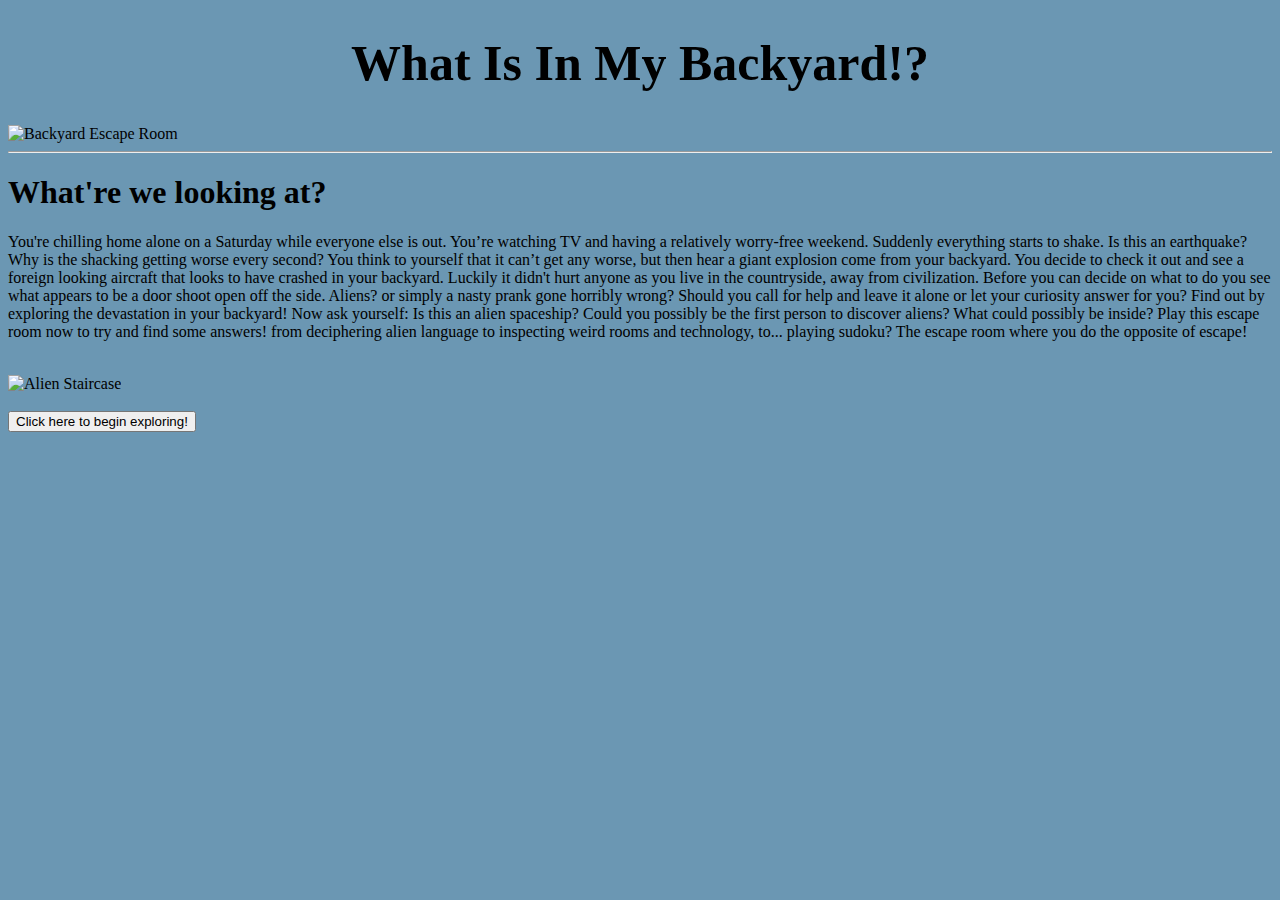
==== index.html @ 412f0c97 "Add files via upload" ====
<!DOCTYPE html>
<html lang="en" >
<head>
  <meta charset="UTF-8">
  <title>CodePen - Escape Room Intro</title>
  <title>What is in my backyard!?</title>
<style>
h2 {text-align:center;}
body {background-color:#6b97b3; }
nav {text-align:center; font-size:25px;}
a {text-decoration: none; color:black;}
a:hover {color:blue ;}
.toptitle {font-size:50px; text-align:center;}
@import url('https://fonts.googleapis.com/css2?family=Permanent+Marker&family=Zen+Kurenaido&display=swap');
</style><link rel="stylesheet" href="./style.css">

</head>
<body>
<!-- partial:index.partial.html -->
<h1 class="toptitle">What Is In My Backyard!?</h1>
<!-- This is old, unused code that was used back at the start of the project.

<h2>Art History/Futuristic</h2>

 <nav>
  <a href="#narrative">Narrative (Start) |</a>
  <a href="#puzzle1">Puzzle 1 |</a>
  <a href="#puzzle2">Puzzle 2 |</a>
  <a href="#puzzle3">Puzzle 3 |</a>
  <a href="#puzzle4">Puzzle 4 |</a>
  <a href="#puzzle5">Puzzle 5 |</a>
  <a href="#puzzle6">Puzzle 6 |</a>
  <a href="#conclusion">Conclusion (End)</a>
</nav> -->

<!-- The title image -->
<img src="https://raw.githubusercontent.com/ItsyaTroy/EscapeRoomNarrativePenning/main/WhatIsInMyBackyard.jpg" alt="Backyard Escape Room" width="650px" height="450px">


<br>
<hr>

<!-- Opening Narrative for the escape room -->
<h1 id="narrative">What're we looking at?</h1>
<p id="narrative">You're chilling home alone on a Saturday while everyone else is out. You’re watching TV and having a relatively worry-free weekend. Suddenly everything starts to shake. Is this an earthquake? Why is the shacking getting worse every second? You think to yourself that it can’t get any worse, but then hear a giant explosion come from your backyard. You decide to check it out and see a foreign looking aircraft that looks to have crashed in your backyard. Luckily it didn't hurt anyone as you live in the countryside, away from civilization. Before you can decide on what to do you see what appears to be a door shoot open off the side. Aliens? or simply a nasty prank gone horribly wrong? Should you call for help and leave it alone or let your curiosity answer for you? Find out by exploring the devastation in your backyard!  Now ask yourself: Is this an alien spaceship? Could you possibly be the first person to discover aliens? What could possibly be inside? Play this escape room now to try and find some answers! from deciphering alien language to inspecting weird rooms and technology, to... playing sudoku? The escape room where you do the opposite of escape! </p>
<br>

<!--The ship entrance image -->
<img src="https://raw.githubusercontent.com/ItsyaTroy/EscapeRoomNarrativePenning/main/media/Entrance.jpg" height="400px" alt="Alien Staircase" >
<br>
<br>

<!-- Starting Button -->
<div class="centeredbutton">
  <a href="Puzzle1.html">
 <button type="button">
  Click here to begin exploring!
    </button>
  </a>
</div>
<!-- partial -->
  
</body>
</html>
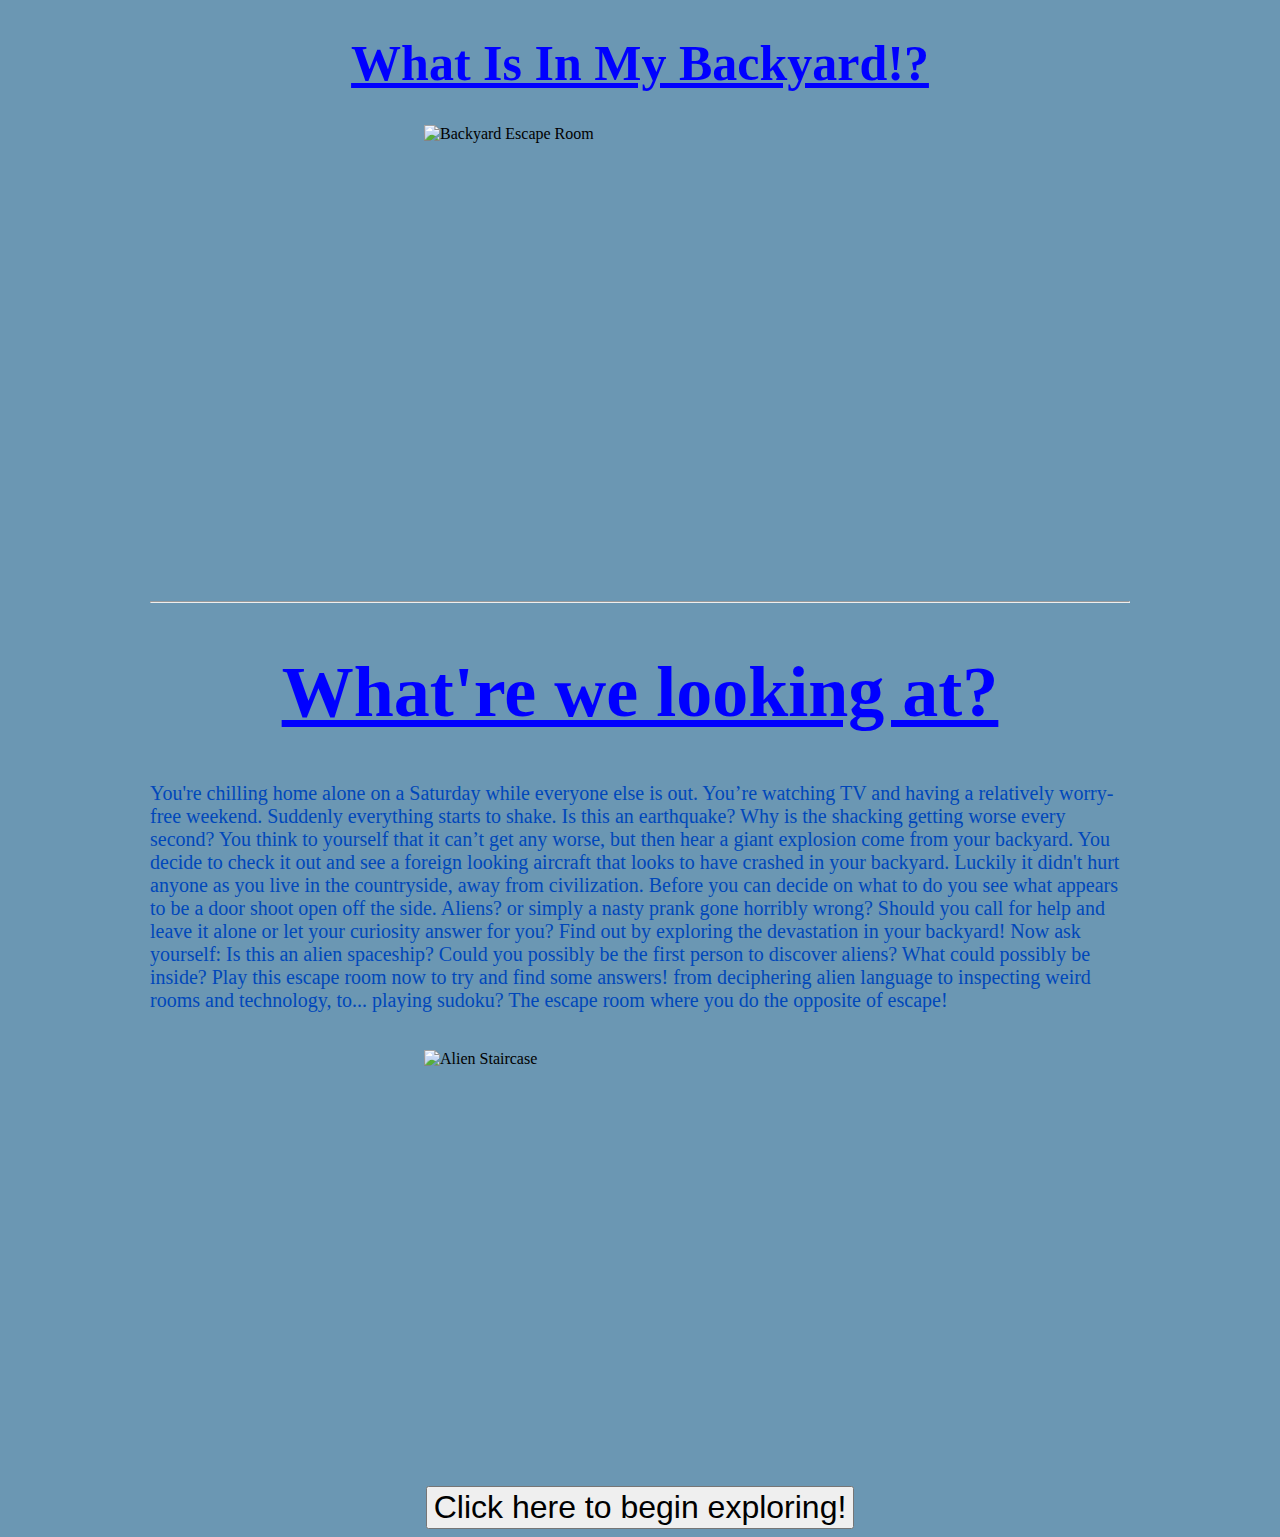
==== commit 4d1aac9c: "Update index.html" ====
--- a/index.html
+++ b/index.html
@@ -1,8 +1,9 @@
 <!DOCTYPE html>
 <html lang="en" >
 <head>
+  <link rel="stylesheet" href="style0.css">
   <meta charset="UTF-8">
-  <title>CodePen - Escape Room Intro</title>
+  <title>Escape Room Intro</title>
   <title>What is in my backyard!?</title>
 <style>
 h2 {text-align:center;}
@@ -52,7 +53,7 @@
 
 <!-- Starting Button -->
 <div class="centeredbutton">
-  <a href="Puzzle1.html">
+  <a href="puzzle1.html">
  <button type="button">
   Click here to begin exploring!
     </button>
--- a/style0.css
+++ b/style0.css
@@ -0,0 +1,48 @@
+/* This is the universal code. I used it here to center the content */
+* {
+  margin-left:50px;
+  margin-right: 50px;
+  
+}
+
+/* This is for the iamges. I used it here to center the image */
+img {
+  display: block;
+  margin-left: auto;
+  margin-right: auto;
+  width: 40%;
+}
+
+/* The styling of the main heading. I used it for extra emphasis */
+h1 {
+  text-decoration: underline;
+}
+/* The styling of the top heading. I used it so the title is always present and the same */
+h1, .toptitle {
+  color: blue;
+  font-size:72px;
+  text-align:center;
+}
+
+/* Paragraph Styling  */
+p {
+  color:#0047ba;
+  font-size:20px;
+}
+
+/* Button Styling  */
+button {
+  text-align:center;
+  font-size:32px;
+}
+
+/* Button Styling that centers the button */
+.centeredbutton {
+  text-align:center;
+}
+
+/* This one essentially changes amy text with this ID attached to the google font (for this site it is all of the text)  */
+#narrative {
+font-family: 'Permanent Marker', cursive;
+  
+}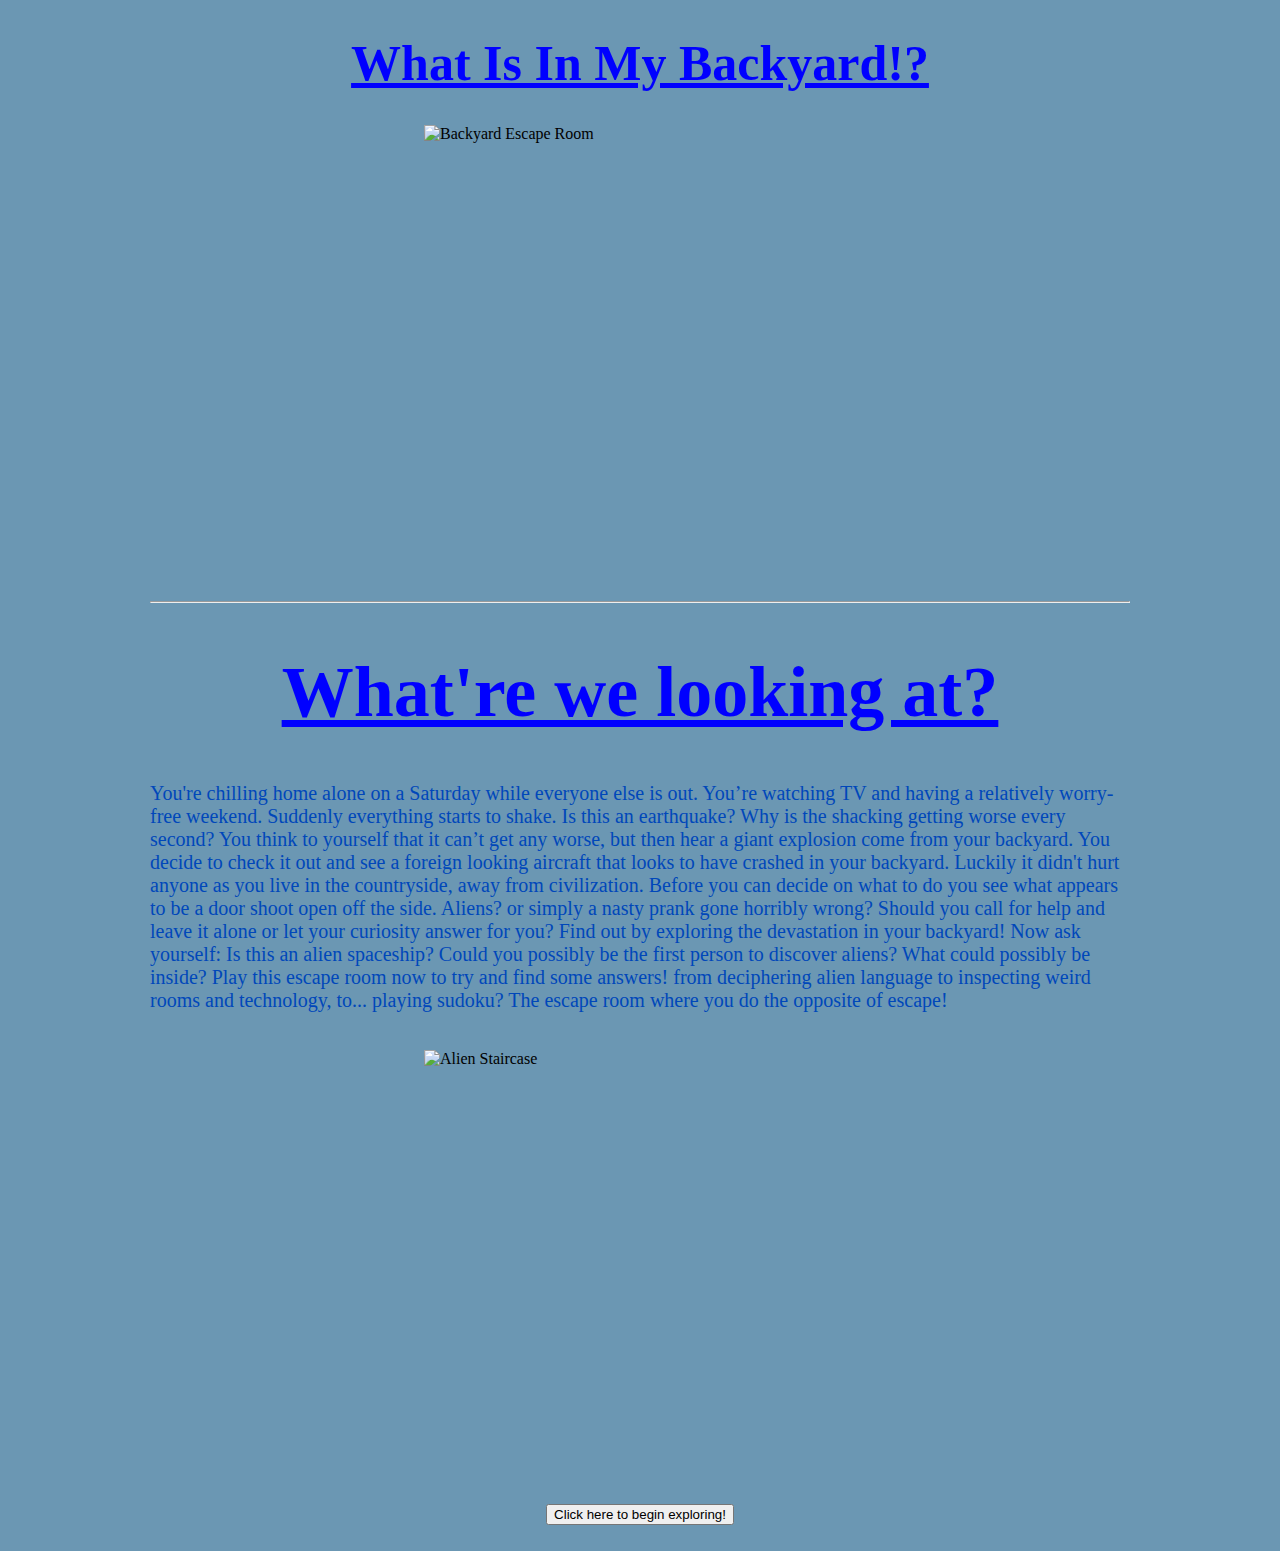
==== commit 451f842d: "Update index.html" ====
--- a/index.html
+++ b/index.html
@@ -53,10 +53,13 @@
 
 <!-- Starting Button -->
 <div class="centeredbutton">
-  <a href="puzzle1.html">
- <button type="button">
-  Click here to begin exploring!
-    </button>
+  <a href="https://itsyatroy.github.io/EscapeRoomNarrativePenning/Puzzle1.html">
+
+   
+   <form action="https://itsyatroy.github.io/EscapeRoomNarrativePenning/Puzzle1.html">
+  <input type="button" value="Click here to begin exploring!"/>
+</form>
+
   </a>
 </div>
 <!-- partial -->
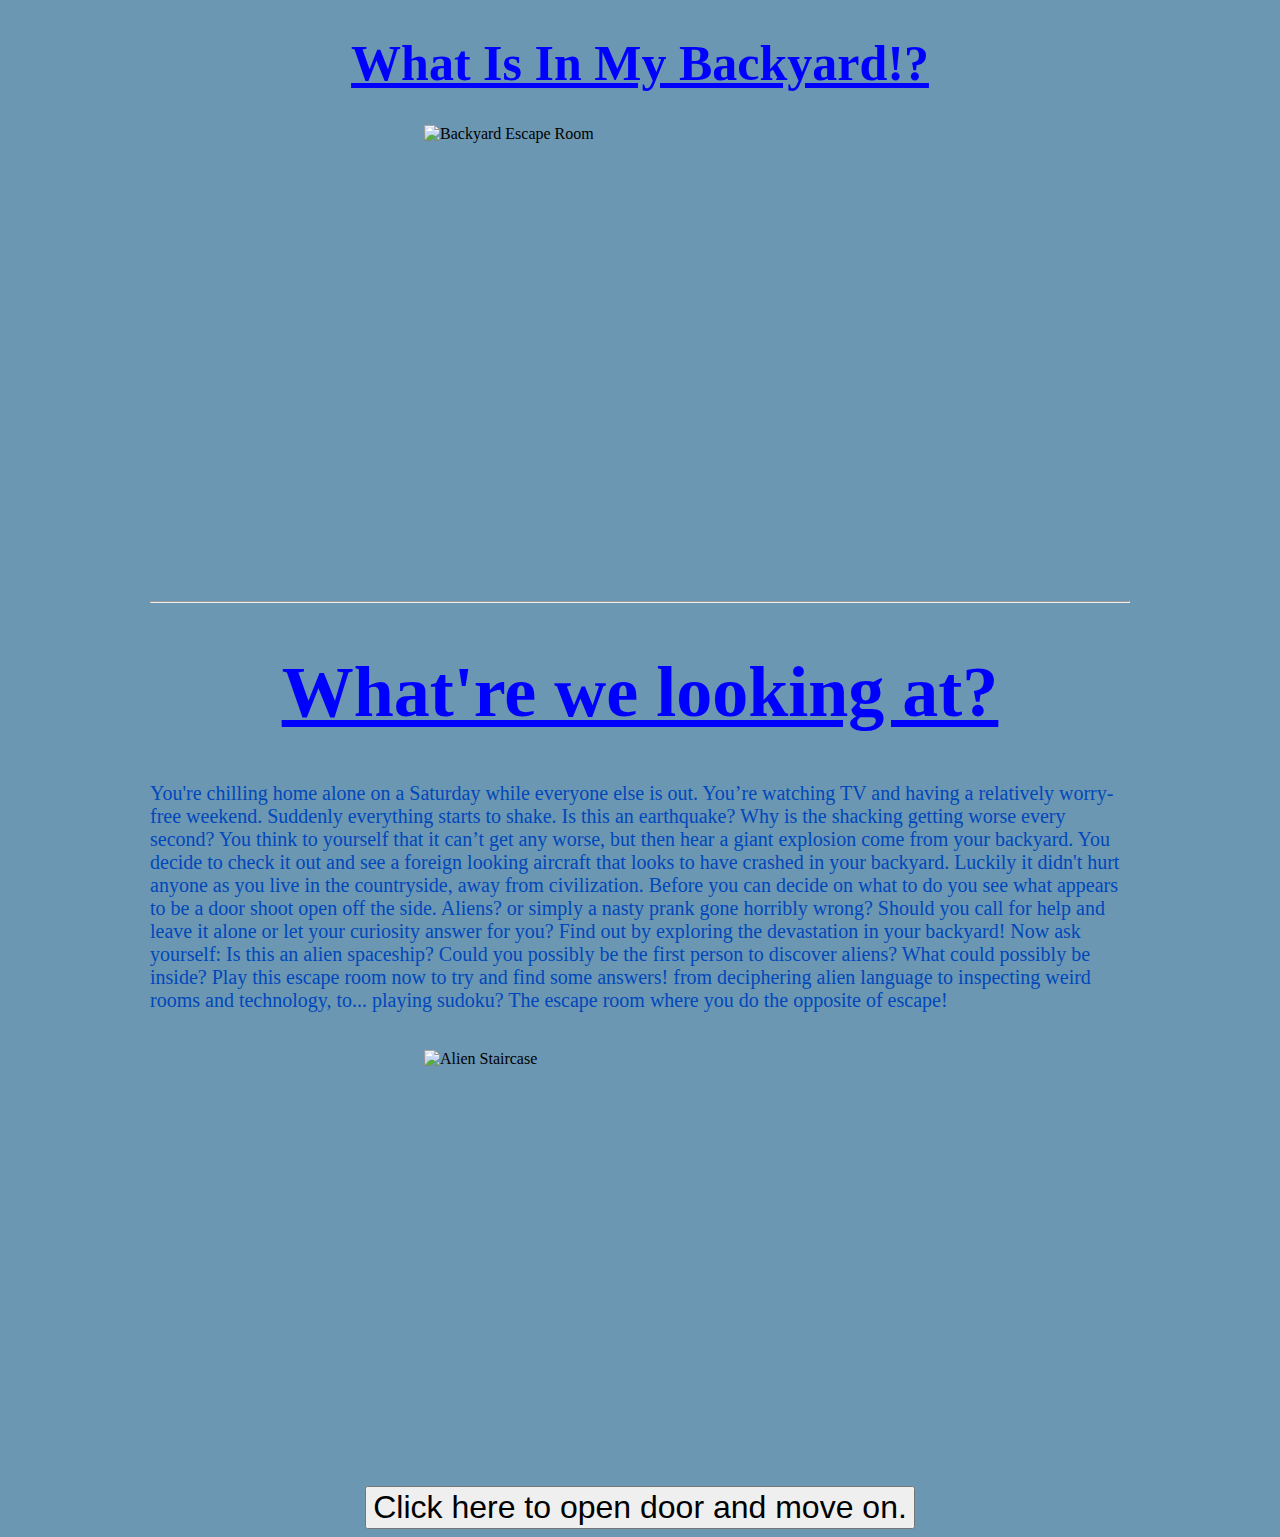
==== commit 2f77154f: "Update index.html" ====
--- a/index.html
+++ b/index.html
@@ -53,14 +53,12 @@
 
 <!-- Starting Button -->
 <div class="centeredbutton">
+  
   <a href="https://itsyatroy.github.io/EscapeRoomNarrativePenning/Puzzle1.html">
-
-   
-   <form action="https://itsyatroy.github.io/EscapeRoomNarrativePenning/Puzzle1.html">
-  <input type="button" value="Click here to begin exploring!"/>
-</form>
-
-  </a>
+   <button type="button">
+     Click here to open door and move on.
+    </button>
+ </a>
 </div>
 <!-- partial -->
   
